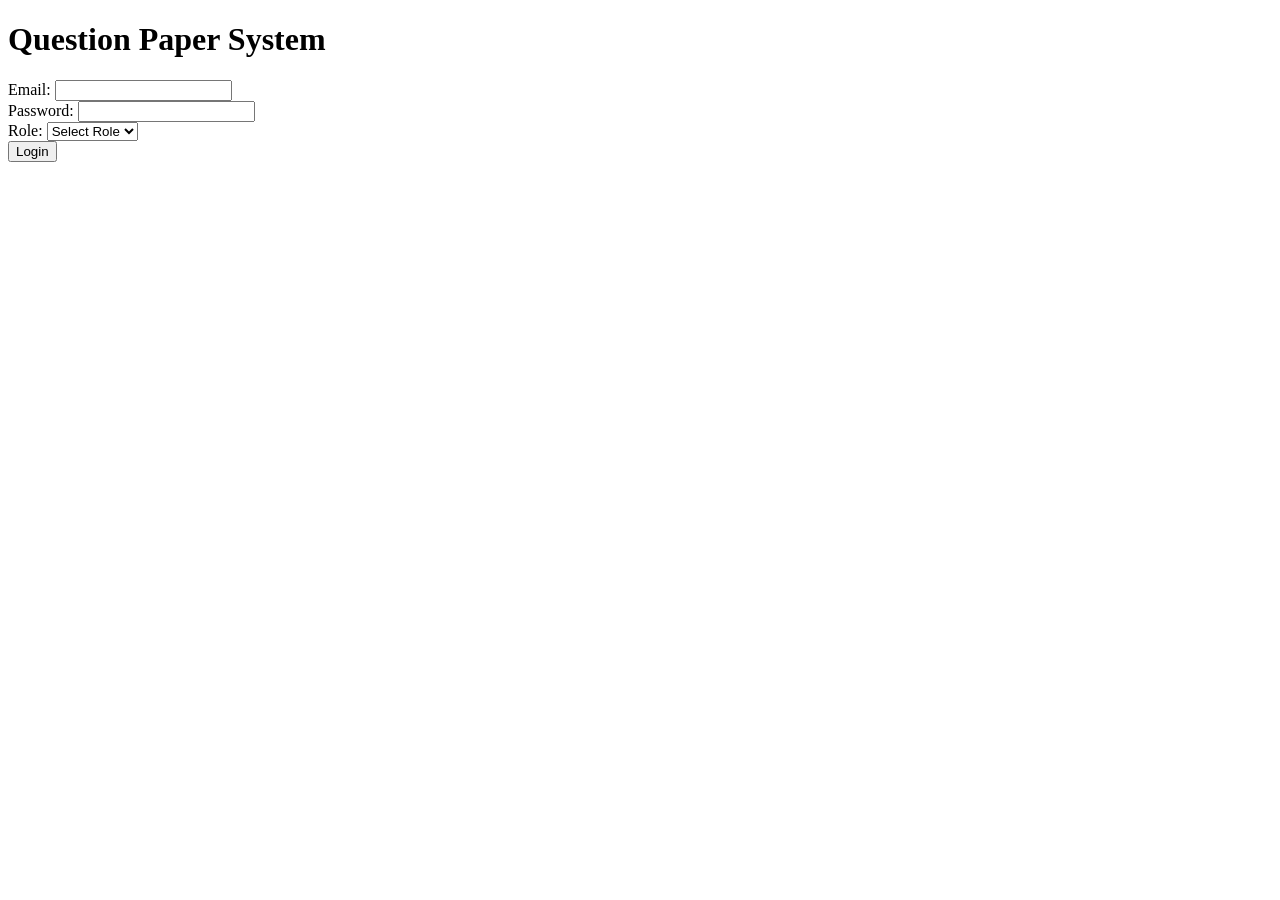
==== FinalYearProject/target/classes/templates/login.html @ c36f814f "throw custiom exeption and let spring handle it  golbley" ====
<!DOCTYPE html>
<html lang="en" xmlns:th="http://www.thymeleaf.org">
  <head>
    <meta charset="UTF-8" />
    <meta name="viewport" content="width=device-width, initial-scale=1.0" />
    <title>Login - Question Paper System</title>
    <link rel="stylesheet" th:href="@{/css/styles.css}" />
  </head>
  <body>
    <div class="login-container">
      <h1 class="login-title">Question Paper System</h1>
      <form id="loginForm">
        <div class="form-group">
          <label for="email">Email:</label>
          <input type="email" id="email" name="email" required />
        </div>

        <div class="form-group">
          <label for="password">Password:</label>
          <input type="password" id="password" name="password" required />
        </div>

        <div class="form-group">
          <label for="role">Role:</label>
          <select id="role" name="role" required>
            <option value="">Select Role</option>
            <option value="ROLE_ADMIN">Admin</option>
            <option value="ROLE_TEACHER">Teacher</option>
            <option value="ROLE_STUDENT">Student</option>
            <option value="ROLE_SUPERVISOR">Supervisor</option>
          </select>
        </div>

        <button type="submit" id="loginBtn">Login</button>
      </form>
      <div id="message"></div>
    </div>

    <script th:src="@{/js/auth.js}"></script>
    <script th:src="@{/js/api.js}"></script>
    <script>
        document.getElementById("loginForm").addEventListener("submit", async (e) => {
          e.preventDefault();

          const loginBtn = document.getElementById("loginBtn");
          const messageDiv = document.getElementById("message");

          loginBtn.disabled = true;
          loginBtn.textContent = "Logging in...";
          messageDiv.innerHTML = "";

          const formData = new FormData(e.target);
          const loginData = {
            email: formData.get("email"),
            password: formData.get("password"),
            role: formData.get("role"),
          };

          try {
            // 🔹 Call Java backend
            const response = await AuthAPI.login(
              loginData.email,
              loginData.password,
              loginData.role
            );

            // 🔹 Save token and role
            Auth.setToken(response.token, response.role);

            // 🔹 Redirect handled based on role
            switch (response.role.toUpperCase()) {
              case "ROLE_ADMIN":
                window.location.href = "/admin-dashboard";
                break;
              case "ROLE_TEACHER":
                window.location.href = "/teacher-dashboard";
                break;
              case "ROLE_STUDENT":
                window.location.href = "/student-dashboard";
                break;
              case "ROLE_SUPERVISOR":
                window.location.href = "/supervisor-dashboard";
                break;
              default:
                window.location.href = "/";
            }
          } catch (error) {
            messageDiv.innerHTML = `<div class="error">Error Message : ${error.message}</div>`;
          } finally {
            loginBtn.disabled = false;
            loginBtn.textContent = "Login";
          }
        });

        // Auto redirect if logged in
        if (Auth.isAuthenticated()) {
          const role = Auth.getRole();
          switch (response.role.toUpperCase()) {
            case "ROLE_ADMIN":
              window.location.href = "/admin-dashboard";
              break;
            case "ROLE_TEACHER":
              window.location.href = "/teacher-dashboard";
              break;
            case "ROLE_STUDENT":
              window.location.href = "/student-dashboard";
              break;
            case "ROLE_SUPERVISOR":
              window.location.href = "/supervisor-dashboard";
              break;
          }
        }
    </script>

  </body>
</html>
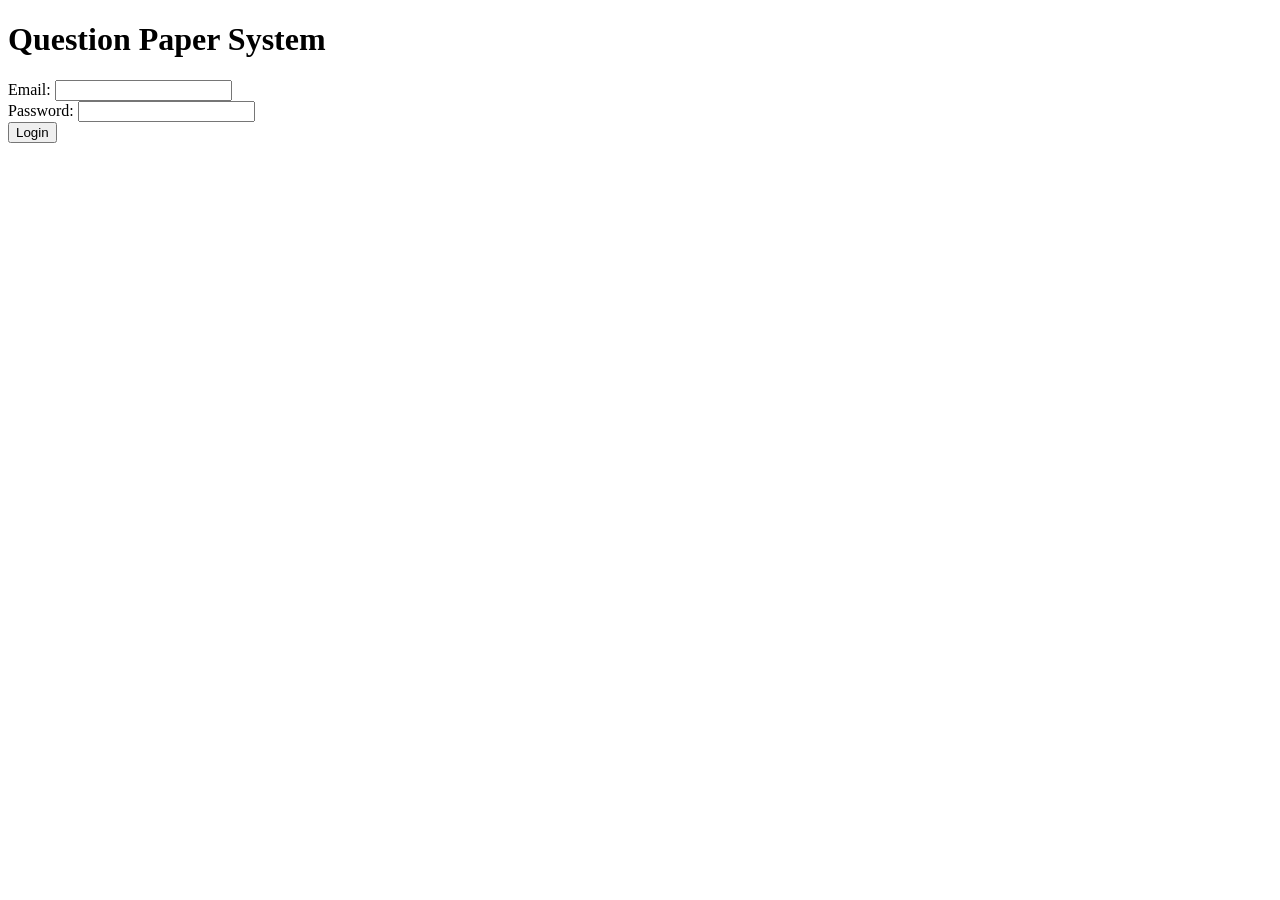
==== commit 592748bf: "addes frountend but not yest connedcted with back end" ====
--- a/FinalYearProject/target/classes/templates/login.html
+++ b/FinalYearProject/target/classes/templates/login.html
@@ -1,116 +1,105 @@
 <!DOCTYPE html>
 <html lang="en" xmlns:th="http://www.thymeleaf.org">
-  <head>
-    <meta charset="UTF-8" />
-    <meta name="viewport" content="width=device-width, initial-scale=1.0" />
-    <title>Login - Question Paper System</title>
-    <link rel="stylesheet" th:href="@{/css/styles.css}" />
-  </head>
-  <body>
-    <div class="login-container">
-      <h1 class="login-title">Question Paper System</h1>
-      <form id="loginForm">
-        <div class="form-group">
-          <label for="email">Email:</label>
-          <input type="email" id="email" name="email" required />
-        </div>
+<head>
+  <meta charset="UTF-8" />
+  <meta name="viewport" content="width=device-width, initial-scale=1.0" />
+  <title>Login - Question Paper System</title>
+  <link rel="stylesheet" th:href="@{/css/styles.css}" />
+</head>
 
-        <div class="form-group">
-          <label for="password">Password:</label>
-          <input type="password" id="password" name="password" required />
-        </div>
+<body>
+<div class="login-container">
+  <h1 class="login-title">Question Paper System</h1>
 
-        <div class="form-group">
-          <label for="role">Role:</label>
-          <select id="role" name="role" required>
-            <option value="">Select Role</option>
-            <option value="ROLE_ADMIN">Admin</option>
-            <option value="ROLE_TEACHER">Teacher</option>
-            <option value="ROLE_STUDENT">Student</option>
-            <option value="ROLE_SUPERVISOR">Supervisor</option>
-          </select>
-        </div>
-
-        <button type="submit" id="loginBtn">Login</button>
-      </form>
-      <div id="message"></div>
+  <form id="loginForm">
+    <div class="form-group">
+      <label>Email:</label>
+      <input type="email" name="email" required />
     </div>
 
-    <script th:src="@{/js/auth.js}"></script>
-    <script th:src="@{/js/api.js}"></script>
-    <script>
-        document.getElementById("loginForm").addEventListener("submit", async (e) => {
-          e.preventDefault();
+    <div class="form-group">
+      <label>Password:</label>
+      <input type="password" name="password" required />
+    </div>
 
-          const loginBtn = document.getElementById("loginBtn");
-          const messageDiv = document.getElementById("message");
+    <button type="submit" id="loginBtn">Login</button>
+  </form>
 
-          loginBtn.disabled = true;
-          loginBtn.textContent = "Logging in...";
-          messageDiv.innerHTML = "";
+  <div id="message"></div>
+</div>
 
-          const formData = new FormData(e.target);
-          const loginData = {
-            email: formData.get("email"),
-            password: formData.get("password"),
-            role: formData.get("role"),
-          };
+<script src="/js/api.js"></script>
+<script src="/js/auth.js"></script>
 
-          try {
-            // 🔹 Call Java backend
-            const response = await AuthAPI.login(
-              loginData.email,
-              loginData.password,
-              loginData.role
-            );
+<script>
+  document.getElementById("loginForm").addEventListener("submit", async (e) => {
+    e.preventDefault();
 
-            // 🔹 Save token and role
-            Auth.setToken(response.token, response.role);
+    const btn = document.getElementById("loginBtn");
+    const msg = document.getElementById("message");
 
-            // 🔹 Redirect handled based on role
-            switch (response.role.toUpperCase()) {
-              case "ROLE_ADMIN":
-                window.location.href = "/admin-dashboard";
-                break;
-              case "ROLE_TEACHER":
-                window.location.href = "/teacher-dashboard";
-                break;
-              case "ROLE_STUDENT":
-                window.location.href = "/student-dashboard";
-                break;
-              case "ROLE_SUPERVISOR":
-                window.location.href = "/supervisor-dashboard";
-                break;
-              default:
-                window.location.href = "/";
-            }
-          } catch (error) {
-            messageDiv.innerHTML = `<div class="error">Error Message : ${error.message}</div>`;
-          } finally {
-            loginBtn.disabled = false;
-            loginBtn.textContent = "Login";
-          }
-        });
+    btn.disabled = true;
+    btn.textContent = "Logging in...";
+    msg.innerHTML = "";
 
-        // Auto redirect if logged in
-        if (Auth.isAuthenticated()) {
-          const role = Auth.getRole();
-          switch (response.role.toUpperCase()) {
-            case "ROLE_ADMIN":
-              window.location.href = "/admin-dashboard";
-              break;
-            case "ROLE_TEACHER":
-              window.location.href = "/teacher-dashboard";
-              break;
-            case "ROLE_STUDENT":
-              window.location.href = "/student-dashboard";
-              break;
-            case "ROLE_SUPERVISOR":
-              window.location.href = "/supervisor-dashboard";
-              break;
-          }
-        }
-    </script>
+    const formData = new FormData(e.target);
+    const email = formData.get("email");
+    const password = formData.get("password");
 
-  </body>
+    try {
+      const response = await AuthAPI.login(email, password);
+
+      // Save JWT
+      Auth.setToken(response.token);
+
+      // Extract role from JWT
+      const role = Auth.getRole();
+
+      // Redirect by role
+      switch (role) {
+        case "ROLE_ADMIN":
+          window.location.href = "/admin-dashboard";
+          break;
+        case "ROLE_TEACHER":
+          window.location.href = "/teacher-dashboard";
+          break;
+        case "ROLE_STUDENT":
+          window.location.href = "/student-dashboard";
+          break;
+        case "ROLE_SUPERVISOR":
+          window.location.href = "/supervisor-dashboard";
+          break;
+        default:
+          window.location.href = "/";
+      }
+
+    } catch (error) {
+      msg.innerHTML = `<div class="error">${error.message}</div>`;
+    } finally {
+      btn.disabled = false;
+      btn.textContent = "Login";
+    }
+  });
+
+  // Auto-redirect if already logged in
+<!--  if (Auth.isAuthenticated()) {-->
+<!--    const role = Auth.getRole();-->
+<!--    switch (role) {-->
+<!--      case "ROLE_ADMIN":-->
+<!--        window.location.href = "/admin-dashboard";-->
+<!--        break;-->
+<!--      case "ROLE_TEACHER":-->
+<!--        window.location.href = "/teacher-dashboard";-->
+<!--        break;-->
+<!--      case "ROLE_STUDENT":-->
+<!--        window.location.href = "/student-dashboard";-->
+<!--        break;-->
+<!--      case "ROLE_SUPERVISOR":-->
+<!--        window.location.href = "/supervisor-dashboard";-->
+<!--        break;-->
+<!--    }-->
+<!--  }-->
+</script>
+
+</body>
 </html>
